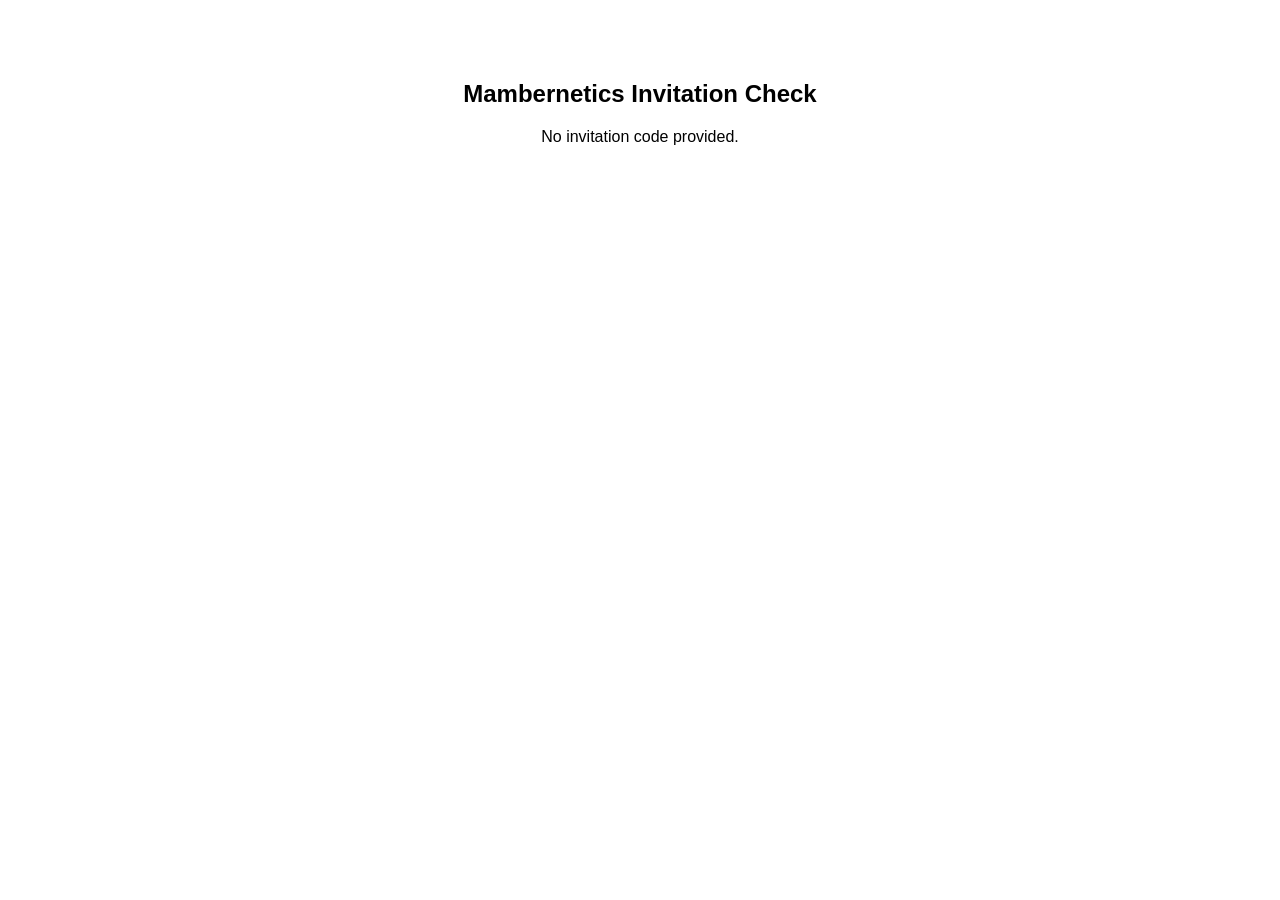
==== index.html @ 7d1ee780 "refined by adding logic and timing based on debug" ====
<!DOCTYPE html>
<html>
<head>
  <title>Mambernetics Invite Router</title>
</head>

<body style="font-family: Arial; text-align: center; margin-top: 80px;">
  <h2>Mambernetics Invitation Check</h2>
  <p id="status">Checking invitation...</p>

<script>

/* =========================
   1. INVITATION DATABASE
   ========================= */
const invites = {
  "ABC123": true,
  "Q7M4K8XN": true,
  "R6T9H3VC": true
};

/* =========================
   2. READ CODE FROM URL
   Example:
   ?code=ABC123
   ========================= */
const DEBUG = true;
const formBaseUrl =
  "https://docs.google.com/forms/d/e/1FAIpQLSeDNLcKMmbQiuglu6eKyJZtPNrqDWbvDxGQ-BBvwXv3ro_XfA/viewform?usp=pp_url&entry.1068490562=";
const params = new URLSearchParams(window.location.search);
const code = params.get("code");

/* =========================
   3. MAIN LOGIC
   ========================= */

const redirectDelay = DEBUG ? 8000 : 2000;

if (!code) {

  document.getElementById("status").innerHTML =
    "No invitation code provided.";

} else if (invites[code]) {

  const finalUrl = formBaseUrl + code;

  if (DEBUG) {
    document.getElementById("status").innerHTML =
      "Valid invite.<br><br>" +
      "Redirecting in " + (redirectDelay / 1000) + " seconds...<br><br>" +
      "<code style='word-break:break-all;'>" + finalUrl + "</code>";
  } else {
    document.getElementById("status").innerText =
      "Valid invite. Redirecting...";
  }

  setTimeout(() => {
    window.location.href = finalUrl;
  }, redirectDelay);

} else {

  if (DEBUG) {
    document.getElementById("status").innerHTML =
      "Invalid or expired invitation code.<br><br>" +
      "<strong>Received code:</strong> " + code;
  } else {
    document.getElementById("status").innerText =
      "Invalid or expired invitation code.";
  }

}
</script>

</body>
</html>
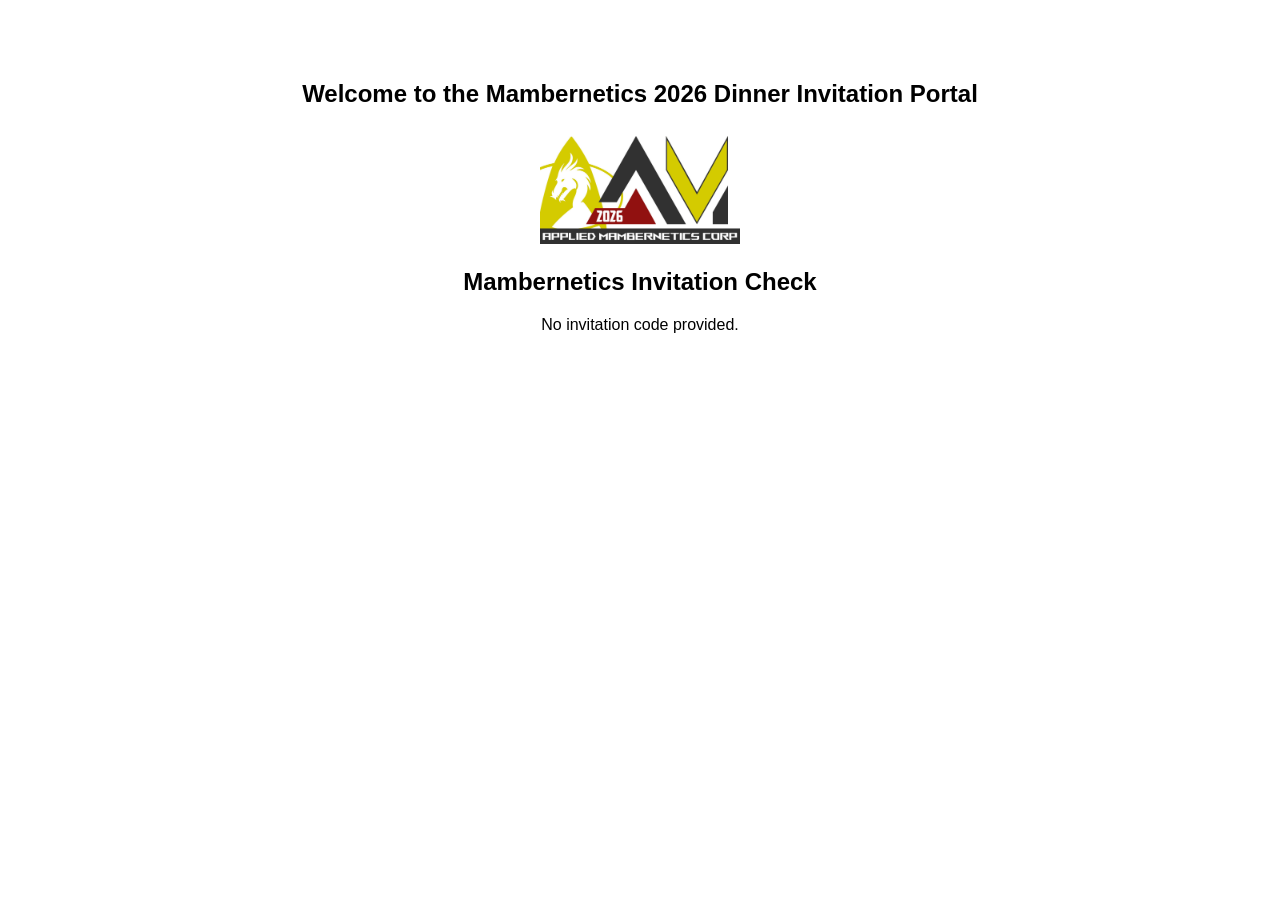
==== commit dafcae2e: "add image" ====
--- a/index.html
+++ b/index.html
@@ -5,73 +5,110 @@
 </head>
 
 <body style="font-family: Arial; text-align: center; margin-top: 80px;">
+<h2>Welcome to the Mambernetics 2026 Dinner Invitation Portal</h2>  
+<img src="images/logo.jpg" alt="Logo" style="max-width: 200px;">
   <h2>Mambernetics Invitation Check</h2>
-  <p id="status">Checking invitation...</p>
+  <p id="status">Loading...</p>
 
 <script>
 
-/* =========================
-   1. INVITATION DATABASE
-   ========================= */
-const invites = {
-  "ABC123": true,
-  "Q7M4K8XN": true,
-  "R6T9H3VC": true
-};
+const DEBUG = false;
+
+const formBaseUrl =
+  "https://docs.google.com/forms/d/e/1FAIpQLSeDNLcKMmbQiuglu6eKyJZtPNrqDWbvDxGQ-BBvwXv3ro_XfA/viewform?usp=pp_url&entry.1068490562=";
 
 /* =========================
-   2. READ CODE FROM URL
-   Example:
-   ?code=ABC123
+   STATE
    ========================= */
-const DEBUG = true;
-const formBaseUrl =
-  "https://docs.google.com/forms/d/e/1FAIpQLSeDNLcKMmbQiuglu6eKyJZtPNrqDWbvDxGQ-BBvwXv3ro_XfA/viewform?usp=pp_url&entry.1068490562=";
-const params = new URLSearchParams(window.location.search);
-const code = params.get("code");
+let invites = {};
+let code = "";
 
 /* =========================
-   3. MAIN LOGIC
+   1. INPUT PHASE
    ========================= */
+function getCodeFromUrl() {
+  const params = new URLSearchParams(window.location.search);
+  return params.get("code");
+}
 
-const redirectDelay = DEBUG ? 8000 : 2000;
+/* =========================
+   2. LOAD PHASE
+   ========================= */
+async function loadInvites() {
+  try {
+    const res = await fetch("invites.json?v=" + Date.now());
+    invites = await res.json();
 
-if (!code) {
+    runApp(); // ONLY runs AFTER data is ready
 
-  document.getElementById("status").innerHTML =
-    "No invitation code provided.";
+  } catch (err) {
+    document.getElementById("status").innerText =
+      "Failed to load invitation data.";
+    console.error(err);
+  }
+}
 
-} else if (invites[code]) {
+/* =========================
+   3. RUN PHASE (CORE LOGIC)
+   ========================= */
+function runApp() {
 
-  const finalUrl = formBaseUrl + code;
+  const redirectDelay = DEBUG ? 8000 : 2000;
 
-  if (DEBUG) {
+  code = getCodeFromUrl();
+
+  console.log("Code received:", code);
+  console.log("Invites loaded:", invites);
+
+  if (!code) {
+
     document.getElementById("status").innerHTML =
-      "Valid invite.<br><br>" +
-      "Redirecting in " + (redirectDelay / 1000) + " seconds...<br><br>" +
-      "<code style='word-break:break-all;'>" + finalUrl + "</code>";
-  } else {
-    document.getElementById("status").innerText =
-      "Valid invite. Redirecting...";
+      "No invitation code provided.";
+
+    return;
   }
 
-  setTimeout(() => {
-    window.location.href = finalUrl;
-  }, redirectDelay);
+  const invite = invites[code];
 
-} else {
+  if (invite && invite.status === "active") {
 
-  if (DEBUG) {
-    document.getElementById("status").innerHTML =
-      "Invalid or expired invitation code.<br><br>" +
-      "<strong>Received code:</strong> " + code;
+    const finalUrl = formBaseUrl + code;
+
+    if (DEBUG) {
+      document.getElementById("status").innerHTML =
+        "Valid invite.<br><br>" +
+        "Redirecting in " + (redirectDelay / 1000) + " seconds...<br><br>" +
+        "<code style='word-break:break-all;'>" + finalUrl + "</code>";
+    } else {
+      document.getElementById("status").innerText =
+        "Valid invite. Redirecting...";
+    }
+
+    setTimeout(() => {
+      window.location.href = finalUrl;
+    }, redirectDelay);
+
   } else {
-    document.getElementById("status").innerText =
-      "Invalid or expired invitation code.";
+
+    if (DEBUG) {
+      document.getElementById("status").innerHTML =
+        "This invitation link appears invalid or expired:<br><br>" +
+        "<code style='word-break:break-all;'>" + code + "</code><br><br>" +
+		"If you believe this is an error, please contact the event organizer.";
+    } else {
+      document.getElementById("status").innerText =
+        "This invitation link appears invalid or expired.<br><br>" +
+		"If you believe this is an error, please contact the event organizer.";
+    }
   }
+}
 
-}
+/* =========================
+   START APP (ONLY ENTRY POINT)
+   ========================= */
+loadInvites();
+
 </script>
 
 </body>
-</html>
+</html>
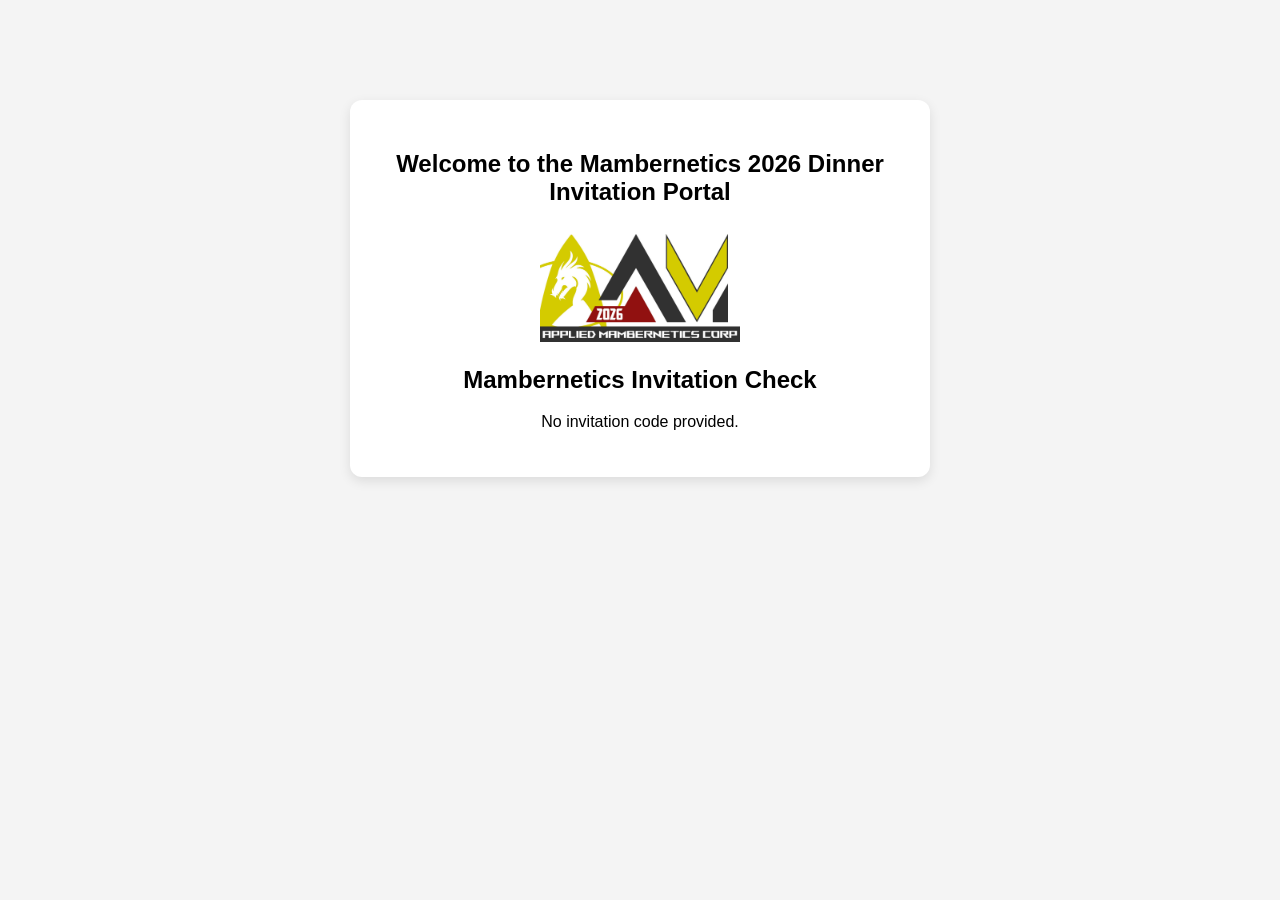
==== commit a8b62d19: "Add files via upload" ====
--- a/index.html
+++ b/index.html
@@ -2,14 +2,23 @@
 <html>
 <head>
   <title>Mambernetics Invite Router</title>
+  <link rel="icon" href="images/favicon.ico" type="image/x-icon"/>
+  <link rel="stylesheet" href="styles.css">
 </head>
 
 <body style="font-family: Arial; text-align: center; margin-top: 80px;">
+  <div class="container">
+
+    <div class="card">
+
 <h2>Welcome to the Mambernetics 2026 Dinner Invitation Portal</h2>  
 <img src="images/logo.jpg" alt="Logo" style="max-width: 200px;">
   <h2>Mambernetics Invitation Check</h2>
   <p id="status">Loading...</p>
+  
+  </div>
 
+  </div>
 <script>
 
 const DEBUG = false;
--- a/styles.css
+++ b/styles.css
@@ -0,0 +1,21 @@
+body {
+  font-family: Arial, sans-serif;
+  text-align: center;
+  margin: 0;
+  padding: 0;
+  background-color: #f4f4f4;
+}
+
+.container {
+  margin-top: 60px;
+  padding: 20px;
+}
+
+.card {
+  background: white;
+  display: inline-block;
+  padding: 30px 40px;
+  border-radius: 12px;
+  box-shadow: 0 4px 12px rgba(0,0,0,0.1);
+  max-width: 500px;
+}
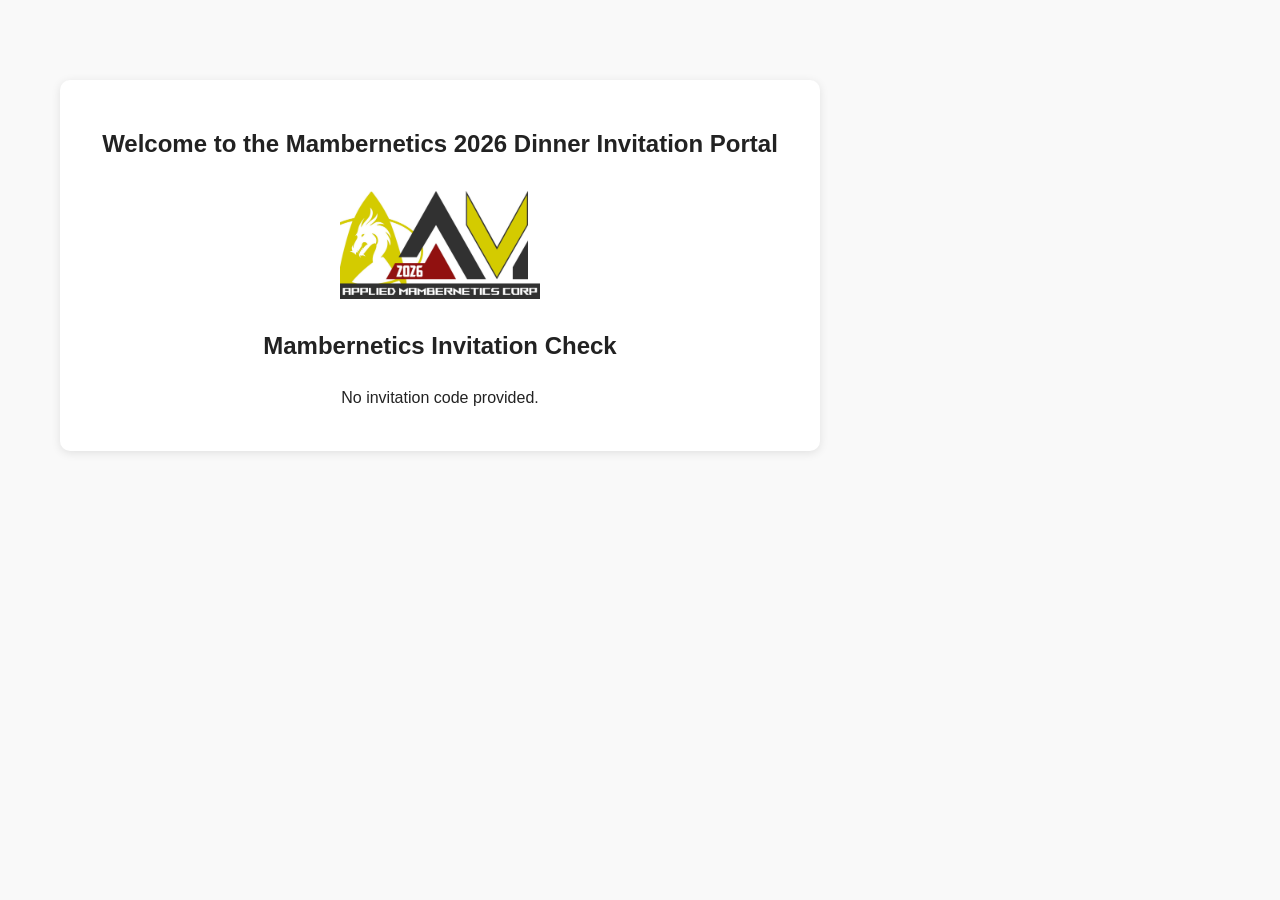
==== commit b0f709a3: "Add files via upload" ====
--- a/index.html
+++ b/index.html
@@ -64,30 +64,28 @@
 
   const redirectDelay = DEBUG ? 8000 : 2000;
 
-  code = getCodeFromUrl();
+  const cleanCode = (getCodeFromUrl() || "").trim().toUpperCase();
+  const invite = invites[cleanCode];
 
-  console.log("Code received:", code);
-  console.log("Invites loaded:", invites);
+  if (DEBUG) {
+    console.log("Code received:", cleanCode);
+    console.log("Invite lookup result:", invite);
+  }
 
-  if (!code) {
-
-    document.getElementById("status").innerHTML =
+  if (!cleanCode) {
+    document.getElementById("status").innerText =
       "No invitation code provided.";
-
     return;
   }
 
-  const invite = invites[code];
-
   if (invite && invite.status === "active") {
 
-    const finalUrl = formBaseUrl + code;
+    const finalUrl = formBaseUrl + encodeURIComponent(cleanCode);
 
     if (DEBUG) {
       document.getElementById("status").innerHTML =
         "Valid invite.<br><br>" +
-        "Redirecting in " + (redirectDelay / 1000) + " seconds...<br><br>" +
-        "<code style='word-break:break-all;'>" + finalUrl + "</code>";
+        "Redirecting in " + (redirectDelay / 1000) + " seconds...";
     } else {
       document.getElementById("status").innerText =
         "Valid invite. Redirecting...";
@@ -99,16 +97,8 @@
 
   } else {
 
-    if (DEBUG) {
-      document.getElementById("status").innerHTML =
-        "This invitation link appears invalid or expired:<br><br>" +
-        "<code style='word-break:break-all;'>" + code + "</code><br><br>" +
-		"If you believe this is an error, please contact the event organizer.";
-    } else {
-      document.getElementById("status").innerText =
-        "This invitation link appears invalid or expired.<br><br>" +
-		"If you believe this is an error, please contact the event organizer.";
-    }
+    document.getElementById("status").innerText =
+      "This invitation link appears invalid or expired.";
   }
 }
 
--- a/styles.css
+++ b/styles.css
@@ -1,21 +1,48 @@
 body {
   font-family: Arial, sans-serif;
-  text-align: center;
-  margin: 0;
-  padding: 0;
-  background-color: #f4f4f4;
-}
-
-.container {
-  margin-top: 60px;
-  padding: 20px;
+  margin: 40px;
+  max-width: 800px;
+  line-height: 1.6;
+  background: #f9f9f9;
+  color: #222;
 }
 
 .card {
   background: white;
+  padding: 25px;
+  border-radius: 10px;
+  box-shadow: 0 2px 10px rgba(0,0,0,0.1);
+}
+
+h1 {
+  margin-top: 0;
+}
+
+.btn {
   display: inline-block;
-  padding: 30px 40px;
-  border-radius: 12px;
-  box-shadow: 0 4px 12px rgba(0,0,0,0.1);
-  max-width: 500px;
+  margin: 10px 10px 0 0;
+  padding: 12px 16px;
+  background: #1a73e8;
+  color: white;
+  text-decoration: none;
+  border-radius: 6px;
+}
+
+.btn:hover {
+  background: #1557b0;
+}
+
+.section {
+  margin-top: 20px;
+}
+
+.small {
+  font-size: 0.9em;
+  color: #555;
+}
+
+.container {
+  max-width: 800px;
+  margin: 40px auto;
+  padding: 0 20px;
 }
